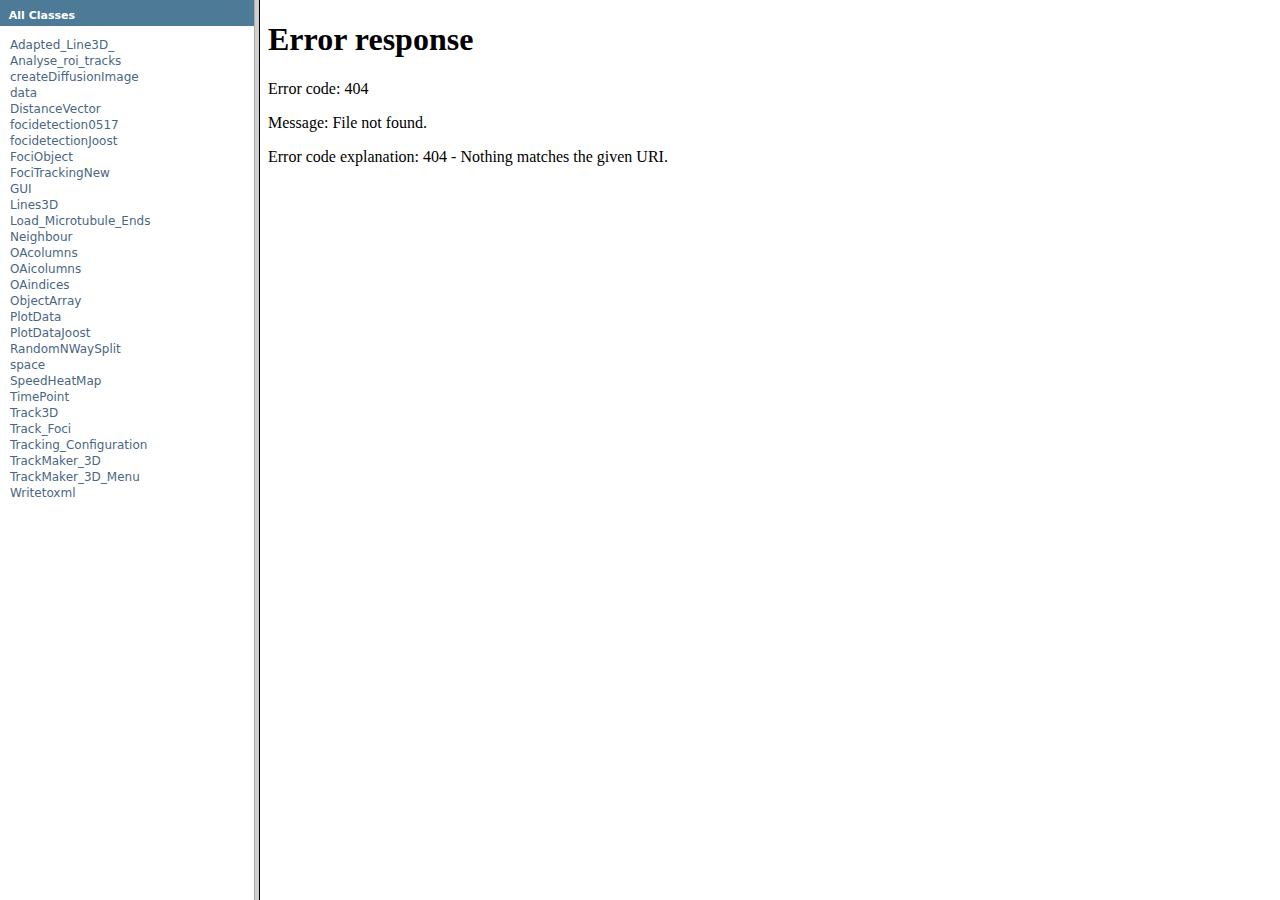
==== index.html @ 1ac1dfee "Add files via upload" ====
<!DOCTYPE HTML PUBLIC "-//W3C//DTD HTML 4.01 Frameset//EN" "http://www.w3.org/TR/html4/frameset.dtd">
<!-- NewPage -->
<html lang="en">
<head>
<!-- Generated by javadoc (1.8.0_111) on Wed Aug 30 13:47:11 CEST 2023 -->
<title>Generated Documentation (Untitled)</title>
<script type="text/javascript">
    tmpTargetPage = "" + window.location.search;
    if (tmpTargetPage != "" && tmpTargetPage != "undefined")
        tmpTargetPage = tmpTargetPage.substring(1);
    if (tmpTargetPage.indexOf(":") != -1 || (tmpTargetPage != "" && !validURL(tmpTargetPage)))
        tmpTargetPage = "undefined";
    targetPage = tmpTargetPage;
    function validURL(url) {
        try {
            url = decodeURIComponent(url);
        }
        catch (error) {
            return false;
        }
        var pos = url.indexOf(".html");
        if (pos == -1 || pos != url.length - 5)
            return false;
        var allowNumber = false;
        var allowSep = false;
        var seenDot = false;
        for (var i = 0; i < url.length - 5; i++) {
            var ch = url.charAt(i);
            if ('a' <= ch && ch <= 'z' ||
                    'A' <= ch && ch <= 'Z' ||
                    ch == '$' ||
                    ch == '_' ||
                    ch.charCodeAt(0) > 127) {
                allowNumber = true;
                allowSep = true;
            } else if ('0' <= ch && ch <= '9'
                    || ch == '-') {
                if (!allowNumber)
                     return false;
            } else if (ch == '/' || ch == '.') {
                if (!allowSep)
                    return false;
                allowNumber = false;
                allowSep = false;
                if (ch == '.')
                     seenDot = true;
                if (ch == '/' && seenDot)
                     return false;
            } else {
                return false;
            }
        }
        return true;
    }
    function loadFrames() {
        if (targetPage != "" && targetPage != "undefined")
             top.classFrame.location = top.targetPage;
    }
</script>
</head>
<frameset cols="20%,80%" title="Documentation frame" onload="top.loadFrames()">
<frame src="allclasses-frame.html" name="packageFrame" title="All classes and interfaces (except non-static nested types)">
<frame src="LeidenUniv/Tracking/package-summary.html" name="classFrame" title="Package, class and interface descriptions" scrolling="yes">
<noframes>
<noscript>
<div>JavaScript is disabled on your browser.</div>
</noscript>
<h2>Frame Alert</h2>
<p>This document is designed to be viewed using the frames feature. If you see this message, you are using a non-frame-capable web client. Link to <a href="LeidenUniv/Tracking/package-summary.html">Non-frame version</a>.</p>
</noframes>
</frameset>
</html>
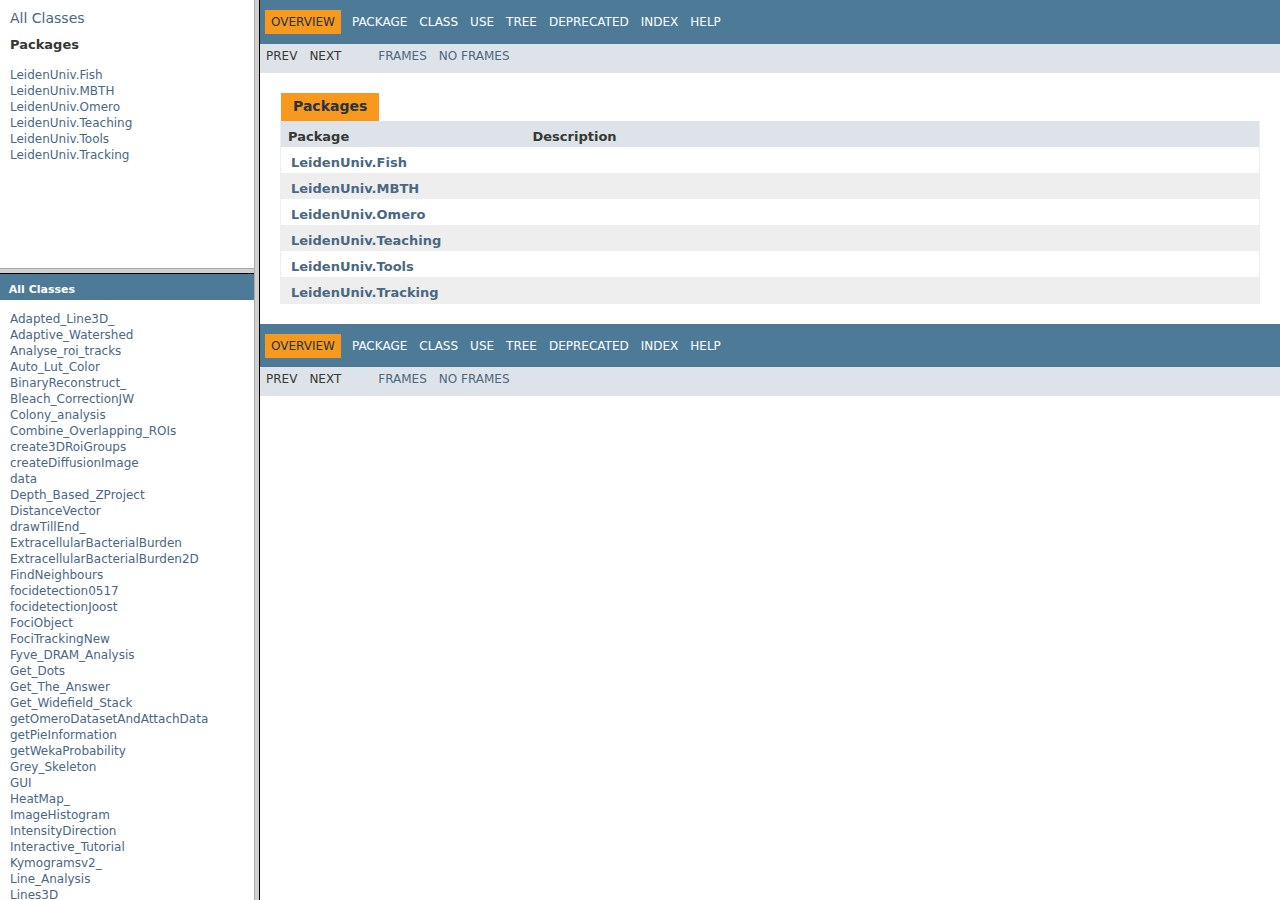
==== commit 8a786d3a: "new files" ====
--- a/index.html
+++ b/index.html
@@ -2,7 +2,7 @@
 <!-- NewPage -->
 <html lang="en">
 <head>
-<!-- Generated by javadoc (1.8.0_111) on Wed Aug 30 13:47:11 CEST 2023 -->
+<!-- Generated by javadoc (1.8.0_111) on Mon Oct 23 17:12:55 CEST 2023 -->
 <title>Generated Documentation (Untitled)</title>
 <script type="text/javascript">
     tmpTargetPage = "" + window.location.search;
@@ -59,14 +59,17 @@
 </script>
 </head>
 <frameset cols="20%,80%" title="Documentation frame" onload="top.loadFrames()">
+<frameset rows="30%,70%" title="Left frames" onload="top.loadFrames()">
+<frame src="overview-frame.html" name="packageListFrame" title="All Packages">
 <frame src="allclasses-frame.html" name="packageFrame" title="All classes and interfaces (except non-static nested types)">
-<frame src="LeidenUniv/Tracking/package-summary.html" name="classFrame" title="Package, class and interface descriptions" scrolling="yes">
+</frameset>
+<frame src="overview-summary.html" name="classFrame" title="Package, class and interface descriptions" scrolling="yes">
 <noframes>
 <noscript>
 <div>JavaScript is disabled on your browser.</div>
 </noscript>
 <h2>Frame Alert</h2>
-<p>This document is designed to be viewed using the frames feature. If you see this message, you are using a non-frame-capable web client. Link to <a href="LeidenUniv/Tracking/package-summary.html">Non-frame version</a>.</p>
+<p>This document is designed to be viewed using the frames feature. If you see this message, you are using a non-frame-capable web client. Link to <a href="overview-summary.html">Non-frame version</a>.</p>
 </noframes>
 </frameset>
 </html>
